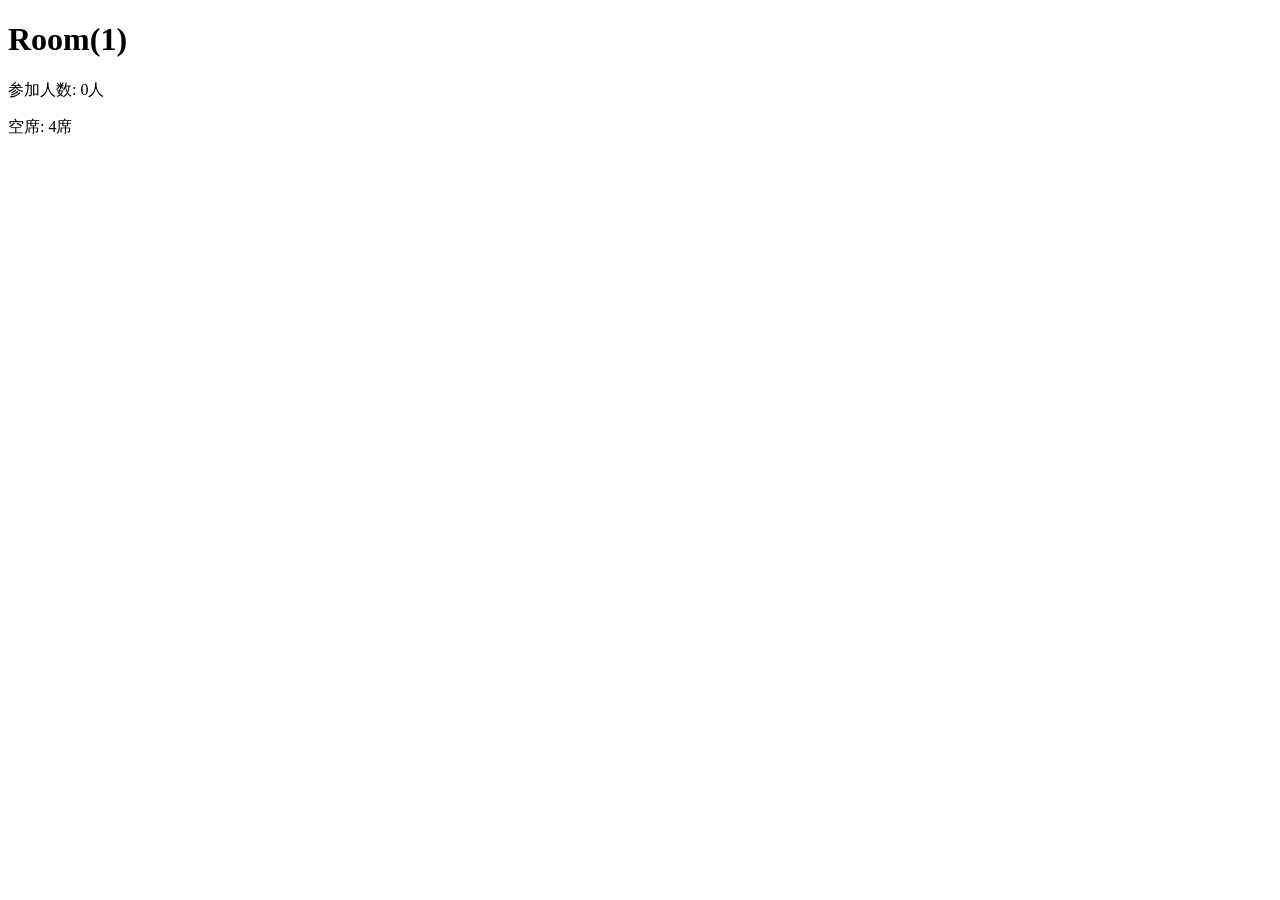
==== isdev26team4/src/main/resources/templates/room.html @ 747223bc "[A] 参加前に対戦ルームと空席を確認する" ====
<!DOCTYPE html>
<html lang="ja" xmlns:th="http://www.thymeleaf.org">

<head>
  <meta charset="UTF-8">
  <title th:text="${room.roomName}">Room</title>
</head>

<body>
  <main>
    <h1 th:text="${room.roomName}">Room(1)</h1>
    <p>参加人数: <span th:text="${room.participantCount}">0</span>人</p>
    <p>空席: <span th:text="${room.vacancyCount}">4</span>席</p>
  </main>
</body>

</html>
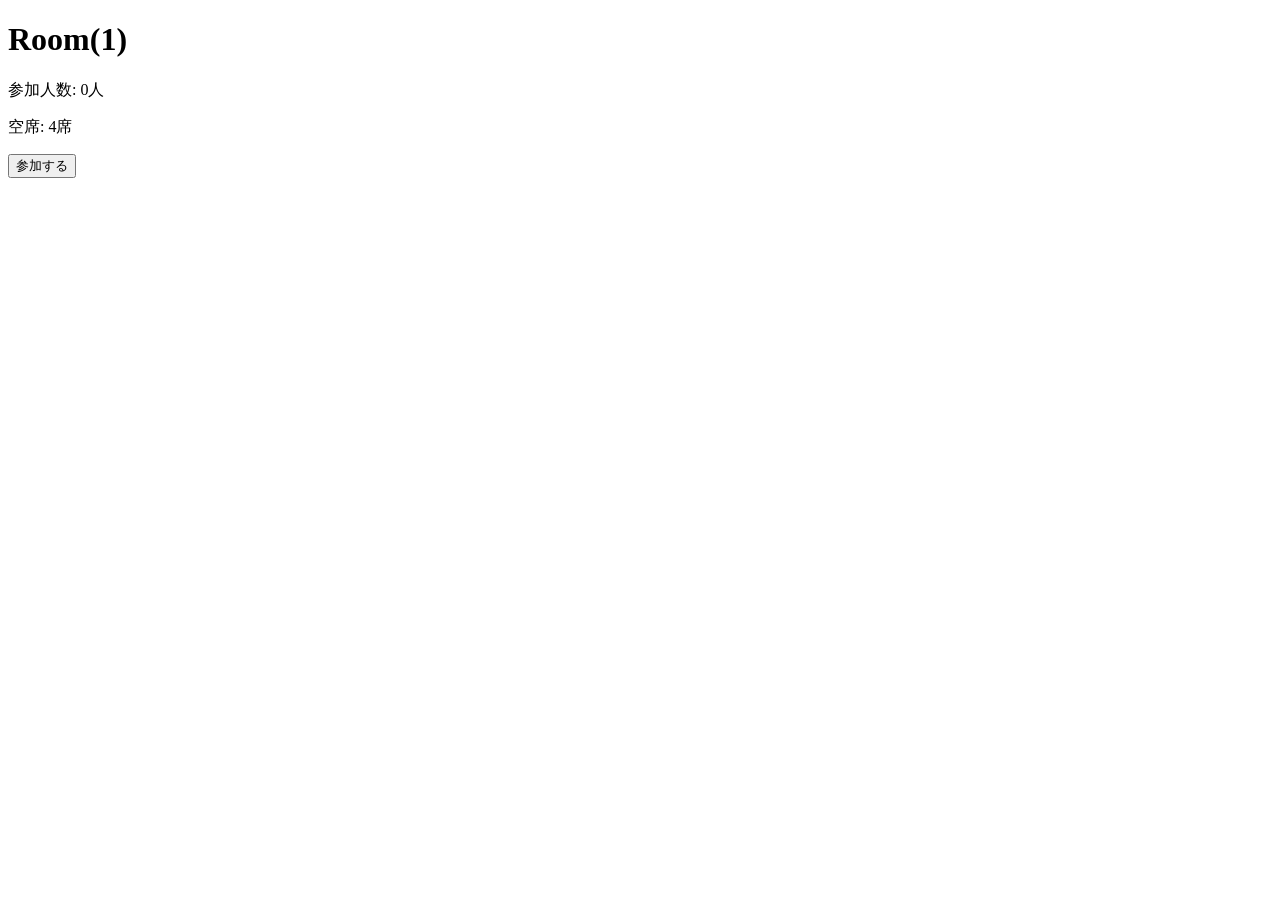
==== commit 0d6dd856: "[A] 参加者をルームに登録して保存する" ====
--- a/isdev26team4/src/main/resources/templates/room.html
+++ b/isdev26team4/src/main/resources/templates/room.html
@@ -11,6 +11,10 @@
     <h1 th:text="${room.roomName}">Room(1)</h1>
     <p>参加人数: <span th:text="${room.participantCount}">0</span>人</p>
     <p>空席: <span th:text="${room.vacancyCount}">4</span>席</p>
+    <form th:action="@{/Enter/{roomNumber}/participants(roomNumber=${roomNumber})}" method="post">
+      <input type="hidden" th:if="${_csrf != null}" th:name="${_csrf.parameterName}" th:value="${_csrf.token}">
+      <button type="submit">参加する</button>
+    </form>
   </main>
 </body>
 
